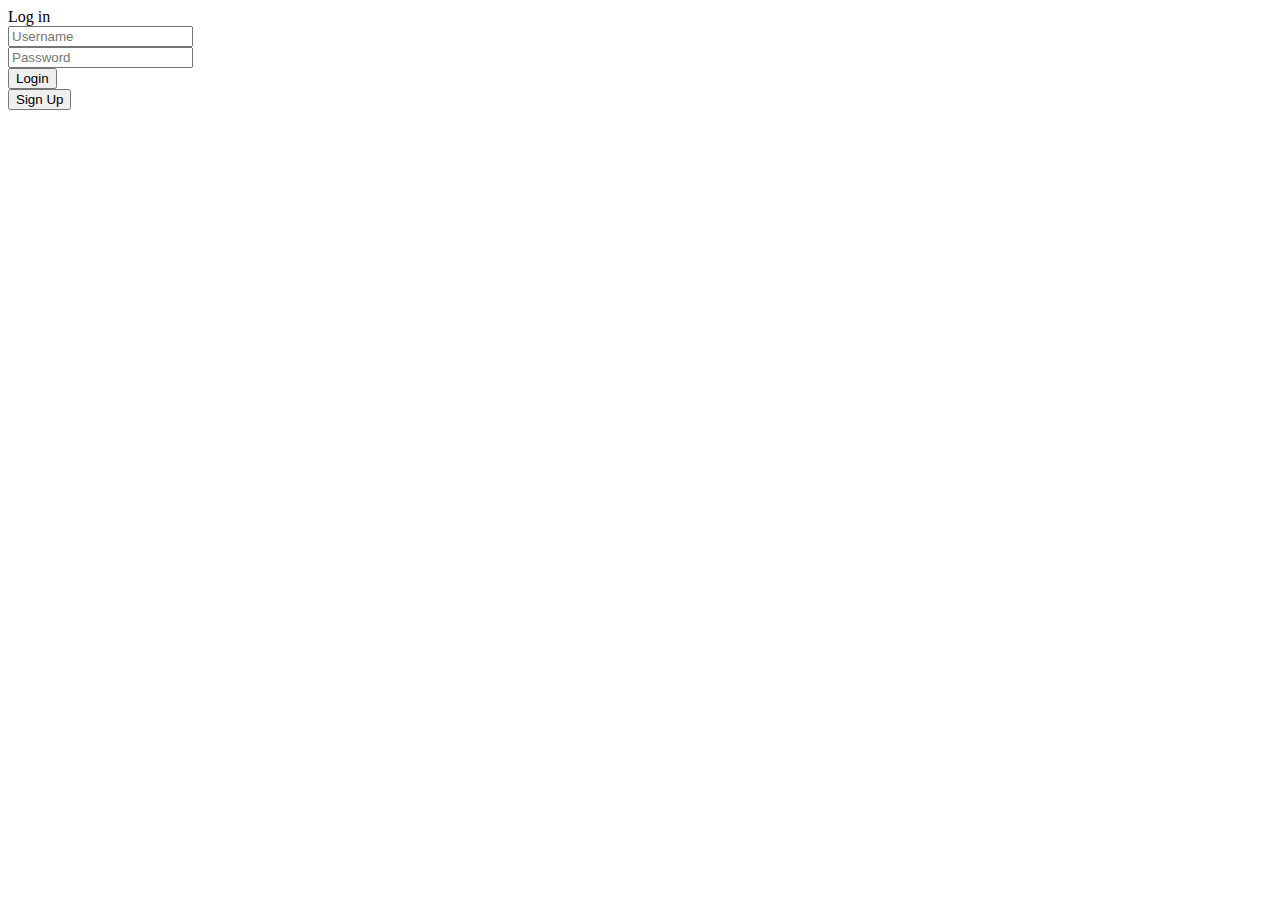
==== src/main/resources/templates/index.html @ e6daa197 "add sign in page" ====
<!DOCTYPE html>
<html lang="en" xmlns:th="http://www.w3.org/1999/xhtml">
<head xmlns:th="http://www.w3.org/1999/xhtml">
	<title>Sign In</title>
	<meta charset="UTF-8">
	<meta name="viewport" content="width=device-width, initial-scale=1">
<!--===============================================================================================-->	
	<link rel="icon" type="image/png" href="http://localhost:63342/bank-system/src/main/resources/static/sign-in/images/icons/favicon.ico"/>
<!--===============================================================================================-->
	<link rel="stylesheet" type="text/css" href="http://localhost:63342/bank-system/src/main/resources/static/sign-in/vendor/bootstrap/css/bootstrap.min.css">
<!--===============================================================================================-->
	<link rel="stylesheet" type="text/css" href="http://localhost:63342/bank-system/main/src/main/resources/static/sign-in/fonts/font-awesome-4.7.0/css/font-awesome.min.css">
<!--===============================================================================================-->
	<link rel="stylesheet" type="text/css" href="http://localhost:63342/bank-system/main/src/main/resources/static/sign-in/fonts/iconic/css/material-design-iconic-font.min.css">
<!--===============================================================================================-->
	<link rel="stylesheet" type="text/css" href="http://localhost:63342/bank-system/src/main/resources/static/sign-in/vendor/animate/animate.css">
<!--===============================================================================================-->	
	<link rel="stylesheet" type="text/css" href="http://localhost:63342/bank-system/src/main/resources/static/sign-in/vendor/css-hamburgers/hamburgers.min.css">
<!--===============================================================================================-->
	<link rel="stylesheet" type="text/css" href="http://localhost:63342/bank-system/src/main/resources/static/sign-in/vendor/animsition/css/animsition.min.css">
<!--===============================================================================================-->
	<link rel="stylesheet" type="text/css" href="http://localhost:63342/bank-system/src/main/resources/static/sign-in/vendor/select2/select2.min.css">
<!--===============================================================================================-->	
	<link rel="stylesheet" type="text/css" href="http://localhost:63342/bank-system/src/main/resources/static/sign-in/vendor/daterangepicker/daterangepicker.css">
<!--===============================================================================================-->
	<link rel="stylesheet" type="text/css" href="http://localhost:63342/bank-system/src/main/resources/static/sign-in/css/util.css">
	<link rel="stylesheet" type="text/css" href="http://localhost:63342/bank-system/src/main/resources/static/sign-in/css/main.css">
<!--===============================================================================================-->
</head>
<body>
	
	<div class="limiter">
		<div class="container-login100" style="background-image: url('http://localhost:63342/bank-system/src/main/resources/static/sign-in/images/bg-01.jpg');">
			<div class="wrap-login100">
				<form class="login100-form validate-form">
					<span class="login100-form-logo">
						<i class="zmdi zmdi-landscape"></i>
					</span>

					<span class="login100-form-title p-b-34 p-t-27">
						Log in
					</span>

					<div class="wrap-input100 validate-input" data-validate = "Enter username">
						<input class="input100" type="text" name="username" placeholder="Username">
						<span class="focus-input100" data-placeholder="&#xf207;"></span>
					</div>

					<div class="wrap-input100 validate-input" data-validate="Enter password">
						<input class="input100" type="password" name="pass" placeholder="Password">
						<span class="focus-input100" data-placeholder="&#xf191;"></span>
					</div>

					<div class="container-login100-form-btn">
						<button class="login100-form-btn" >
							Login
						</button>
					</div>

					<button class="login100-form-btn" >
						Sign Up
					</button>
				</form>
			</div>
		</div>
	</div>
	

	<div id="dropDownSelect1"></div>
	
<!--===============================================================================================-->
	<script src="http://localhost:63342/bank-system/src/main/resources/static/sign-in/vendor/jquery/jquery-3.2.1.min.js"></script>
<!--===============================================================================================-->
	<script src="http://localhost:63342/bank-system/src/main/resources/static/sign-in/vendor/animsition/js/animsition.min.js"></script>
<!--===============================================================================================-->
	<script src="http://localhost:63342/bank-system/src/main/resources/static/sign-in/vendor/bootstrap/js/popper.js"></script>
	<script src="http://localhost:63342/bank-system/src/main/resources/static/sign-in/vendor/bootstrap/js/bootstrap.min.js"></script>
<!--===============================================================================================-->
	<script src="http://localhost:63342/bank-system/src/main/resources/static/sign-in/vendor/select2/select2.min.js"></script>
<!--===============================================================================================-->
	<script src="http://localhost:63342/bank-system/src/main/resources/static/sign-in/vendor/daterangepicker/moment.min.js"></script>
	<script src="http://localhost:63342/bank-system/src/main/resources/static/sign-in/vendor/daterangepicker/daterangepicker.js"></script>
<!--===============================================================================================-->
	<script src="http://localhost:63342/bank-system/src/main/resources/static/sign-in/vendor/countdowntime/countdowntime.js"></script>
<!--===============================================================================================-->
	<script src="http://localhost:63342/bank-system/src/main/resources/static/sign-in/js/main.js"></script>

</body>
</html>
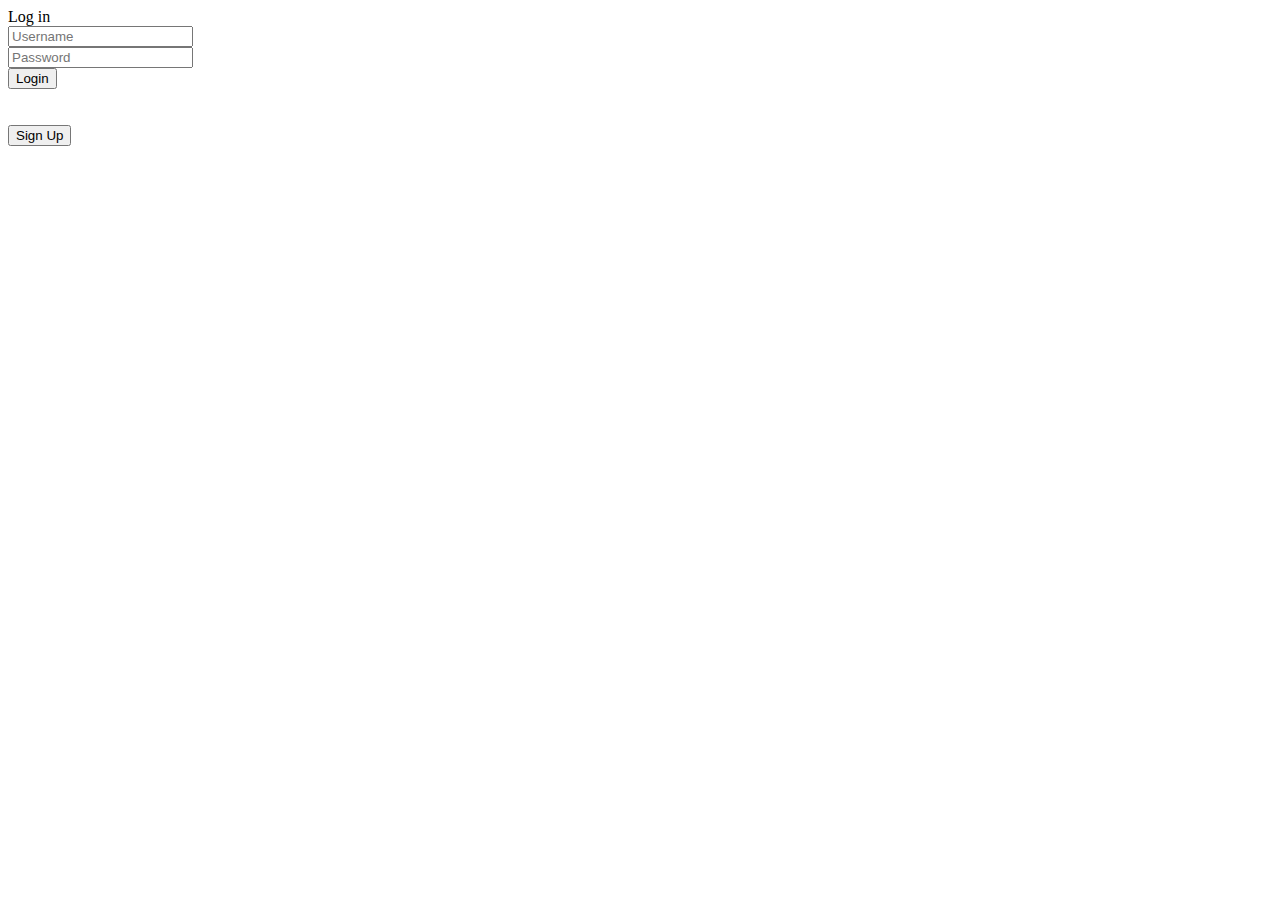
==== commit 19ec5fb8: "created page for sign up and mapped models to db tables" ====
--- a/src/main/resources/templates/index.html
+++ b/src/main/resources/templates/index.html
@@ -5,26 +5,26 @@
 	<meta charset="UTF-8">
 	<meta name="viewport" content="width=device-width, initial-scale=1">
 <!--===============================================================================================-->	
-	<link rel="icon" type="image/png" href="http://localhost:63342/bank-system/src/main/resources/static/sign-in/images/icons/favicon.ico"/>
+	<link rel="icon" type="image/png" href="sign-in/images/icons/favicon.ico"/>
 <!--===============================================================================================-->
-	<link rel="stylesheet" type="text/css" href="http://localhost:63342/bank-system/src/main/resources/static/sign-in/vendor/bootstrap/css/bootstrap.min.css">
+	<link rel="stylesheet" type="text/css" href="sign-in/vendor/bootstrap/css/bootstrap.min.css">
 <!--===============================================================================================-->
-	<link rel="stylesheet" type="text/css" href="http://localhost:63342/bank-system/main/src/main/resources/static/sign-in/fonts/font-awesome-4.7.0/css/font-awesome.min.css">
+	<link rel="stylesheet" type="text/css" href="sign-in/fonts/font-awesome-4.7.0/css/font-awesome.min.css">
 <!--===============================================================================================-->
-	<link rel="stylesheet" type="text/css" href="http://localhost:63342/bank-system/main/src/main/resources/static/sign-in/fonts/iconic/css/material-design-iconic-font.min.css">
+	<link rel="stylesheet" type="text/css" href="sign-in/fonts/iconic/css/material-design-iconic-font.min.css">
 <!--===============================================================================================-->
-	<link rel="stylesheet" type="text/css" href="http://localhost:63342/bank-system/src/main/resources/static/sign-in/vendor/animate/animate.css">
+	<link rel="stylesheet" type="text/css" href="sign-in/vendor/animate/animate.css">
 <!--===============================================================================================-->	
-	<link rel="stylesheet" type="text/css" href="http://localhost:63342/bank-system/src/main/resources/static/sign-in/vendor/css-hamburgers/hamburgers.min.css">
+	<link rel="stylesheet" type="text/css" href="sign-in/vendor/css-hamburgers/hamburgers.min.css">
 <!--===============================================================================================-->
-	<link rel="stylesheet" type="text/css" href="http://localhost:63342/bank-system/src/main/resources/static/sign-in/vendor/animsition/css/animsition.min.css">
+	<link rel="stylesheet" type="text/css" href="sign-in/vendor/animsition/css/animsition.min.css">
 <!--===============================================================================================-->
-	<link rel="stylesheet" type="text/css" href="http://localhost:63342/bank-system/src/main/resources/static/sign-in/vendor/select2/select2.min.css">
+	<link rel="stylesheet" type="text/css" href="sign-in/vendor/select2/select2.min.css">
 <!--===============================================================================================-->	
-	<link rel="stylesheet" type="text/css" href="http://localhost:63342/bank-system/src/main/resources/static/sign-in/vendor/daterangepicker/daterangepicker.css">
+	<link rel="stylesheet" type="text/css" href="sign-in/vendor/daterangepicker/daterangepicker.css">
 <!--===============================================================================================-->
-	<link rel="stylesheet" type="text/css" href="http://localhost:63342/bank-system/src/main/resources/static/sign-in/css/util.css">
-	<link rel="stylesheet" type="text/css" href="http://localhost:63342/bank-system/src/main/resources/static/sign-in/css/main.css">
+	<link rel="stylesheet" type="text/css" href="sign-in/css/util.css">
+	<link rel="stylesheet" type="text/css" href="sign-in/css/main.css">
 <!--===============================================================================================-->
 </head>
 <body>
@@ -32,7 +32,7 @@
 	<div class="limiter">
 		<div class="container-login100" style="background-image: url('http://localhost:63342/bank-system/src/main/resources/static/sign-in/images/bg-01.jpg');">
 			<div class="wrap-login100">
-				<form class="login100-form validate-form">
+				<form class="login100-form validate-form" th:action="@{/index}" method="post">
 					<span class="login100-form-logo">
 						<i class="zmdi zmdi-landscape"></i>
 					</span>
@@ -42,24 +42,30 @@
 					</span>
 
 					<div class="wrap-input100 validate-input" data-validate = "Enter username">
-						<input class="input100" type="text" name="username" placeholder="Username">
-						<span class="focus-input100" data-placeholder="&#xf207;"></span>
+                        <label>
+                            <input class="input100" type="text" name="username" placeholder="Username" roleId="username">
+                        </label>
+                        <span class="focus-input100" data-placeholder="&#xf207;"></span>
 					</div>
 
 					<div class="wrap-input100 validate-input" data-validate="Enter password">
-						<input class="input100" type="password" name="pass" placeholder="Password">
-						<span class="focus-input100" data-placeholder="&#xf191;"></span>
+                        <label>
+                            <input class="input100" type="password" name="pass" placeholder="Password">
+                        </label>
+                        <span class="focus-input100" data-placeholder="&#xf191;"></span>
 					</div>
 
 					<div class="container-login100-form-btn">
 						<button class="login100-form-btn" >
 							Login
 						</button>
+					</div><br><br>
+
+					<div class="container-login100-form-btn">
+						<button class="login100-form-btn" type="button" onclick="window.location.href='/sign-up'">
+							Sign Up
+						</button>
 					</div>
-
-					<button class="login100-form-btn" >
-						Sign Up
-					</button>
 				</form>
 			</div>
 		</div>
@@ -69,21 +75,21 @@
 	<div id="dropDownSelect1"></div>
 	
 <!--===============================================================================================-->
-	<script src="http://localhost:63342/bank-system/src/main/resources/static/sign-in/vendor/jquery/jquery-3.2.1.min.js"></script>
+	<script src="sign-in/vendor/jquery/jquery-3.2.1.min.js"></script>
 <!--===============================================================================================-->
-	<script src="http://localhost:63342/bank-system/src/main/resources/static/sign-in/vendor/animsition/js/animsition.min.js"></script>
+	<script src="sign-in/vendor/animsition/js/animsition.min.js"></script>
 <!--===============================================================================================-->
-	<script src="http://localhost:63342/bank-system/src/main/resources/static/sign-in/vendor/bootstrap/js/popper.js"></script>
-	<script src="http://localhost:63342/bank-system/src/main/resources/static/sign-in/vendor/bootstrap/js/bootstrap.min.js"></script>
+	<script src="sign-in/vendor/bootstrap/js/popper.js"></script>
+	<script src="sign-in/vendor/bootstrap/js/bootstrap.min.js"></script>
 <!--===============================================================================================-->
-	<script src="http://localhost:63342/bank-system/src/main/resources/static/sign-in/vendor/select2/select2.min.js"></script>
+	<script src="sign-in/vendor/select2/select2.min.js"></script>
 <!--===============================================================================================-->
-	<script src="http://localhost:63342/bank-system/src/main/resources/static/sign-in/vendor/daterangepicker/moment.min.js"></script>
-	<script src="http://localhost:63342/bank-system/src/main/resources/static/sign-in/vendor/daterangepicker/daterangepicker.js"></script>
+	<script src="sign-in/vendor/daterangepicker/moment.min.js"></script>
+	<script src="sign-in/vendor/daterangepicker/daterangepicker.js"></script>
 <!--===============================================================================================-->
-	<script src="http://localhost:63342/bank-system/src/main/resources/static/sign-in/vendor/countdowntime/countdowntime.js"></script>
+	<script src="sign-in/vendor/countdowntime/countdowntime.js"></script>
 <!--===============================================================================================-->
-	<script src="http://localhost:63342/bank-system/src/main/resources/static/sign-in/js/main.js"></script>
+	<script src="sign-in/js/main.js"></script>
 
 </body>
 </html>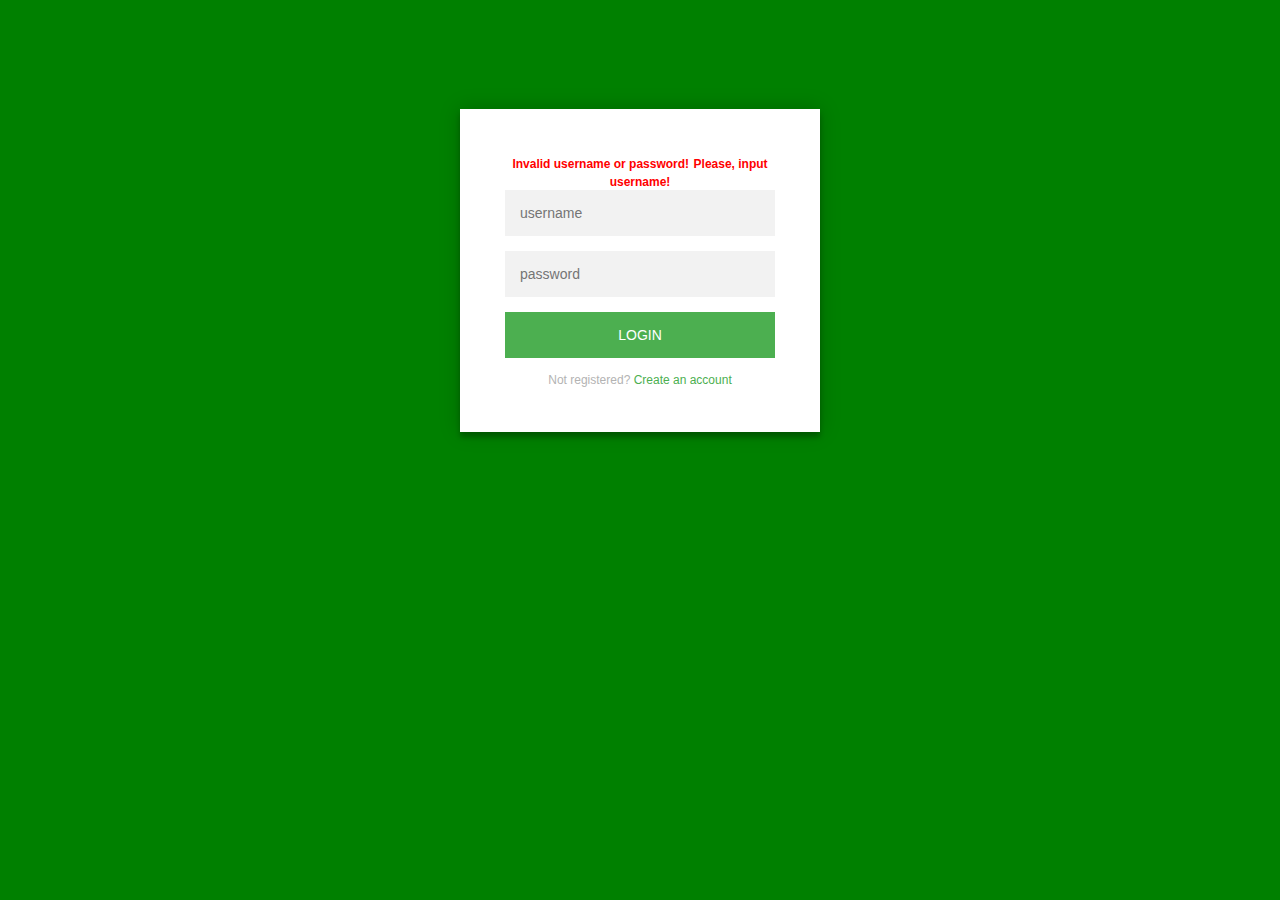
==== commit 294ea19a: "add authorization and authentication" ====
--- a/src/main/resources/templates/index.html
+++ b/src/main/resources/templates/index.html
@@ -3,93 +3,119 @@
 <head xmlns:th="http://www.w3.org/1999/xhtml">
 	<title>Sign In</title>
 	<meta charset="UTF-8">
-	<meta name="viewport" content="width=device-width, initial-scale=1">
-<!--===============================================================================================-->	
-	<link rel="icon" type="image/png" href="sign-in/images/icons/favicon.ico"/>
-<!--===============================================================================================-->
-	<link rel="stylesheet" type="text/css" href="sign-in/vendor/bootstrap/css/bootstrap.min.css">
-<!--===============================================================================================-->
-	<link rel="stylesheet" type="text/css" href="sign-in/fonts/font-awesome-4.7.0/css/font-awesome.min.css">
-<!--===============================================================================================-->
-	<link rel="stylesheet" type="text/css" href="sign-in/fonts/iconic/css/material-design-iconic-font.min.css">
-<!--===============================================================================================-->
-	<link rel="stylesheet" type="text/css" href="sign-in/vendor/animate/animate.css">
-<!--===============================================================================================-->	
-	<link rel="stylesheet" type="text/css" href="sign-in/vendor/css-hamburgers/hamburgers.min.css">
-<!--===============================================================================================-->
-	<link rel="stylesheet" type="text/css" href="sign-in/vendor/animsition/css/animsition.min.css">
-<!--===============================================================================================-->
-	<link rel="stylesheet" type="text/css" href="sign-in/vendor/select2/select2.min.css">
-<!--===============================================================================================-->	
-	<link rel="stylesheet" type="text/css" href="sign-in/vendor/daterangepicker/daterangepicker.css">
-<!--===============================================================================================-->
-	<link rel="stylesheet" type="text/css" href="sign-in/css/util.css">
-	<link rel="stylesheet" type="text/css" href="sign-in/css/main.css">
-<!--===============================================================================================-->
+	<style>
+		.login-page {
+			width: 360px;
+			padding: 8% 0 0;
+			margin: auto;
+		}
+		.form {
+			position: relative;
+			z-index: 1;
+			background: #FFFFFF;
+			max-width: 360px;
+			margin: 0 auto 100px;
+			padding: 45px;
+			text-align: center;
+			box-shadow: 0 0 20px 0 rgba(0, 0, 0, 0.2), 0 5px 5px 0 rgba(0, 0, 0, 0.24);
+		}
+		.form input {
+			font-family: "Roboto", sans-serif;
+			outline: 0;
+			background: #f2f2f2;
+			width: 100%;
+			border: 0;
+			margin: 0 0 15px;
+			padding: 15px;
+			box-sizing: border-box;
+			font-size: 14px;
+		}
+		.form button {
+			font-family: "Roboto", sans-serif;
+			text-transform: uppercase;
+			outline: 0;
+			background: #4CAF50;
+			width: 100%;
+			border: 0;
+			padding: 15px;
+			color: #FFFFFF;
+			font-size: 14px;
+			-webkit-transition: all 0.3 ease;
+			transition: all 0.3 ease;
+			cursor: pointer;
+		}
+		.form button:hover,.form button:active,.form button:focus {
+			background: #43A047;
+		}
+		.form .message {
+			margin: 15px 0 0;
+			color: #b3b3b3;
+			font-size: 12px;
+		}
+		.form .message a {
+			color: #4CAF50;
+			text-decoration: none;
+		}
+		.form .register-form {
+			display: none;
+		}
+		.container {
+			position: relative;
+			z-index: 1;
+			max-width: 300px;
+			margin: 0 auto;
+		}
+		.container:before, .container:after {
+			content: "";
+			display: block;
+			clear: both;
+		}
+		.container .info {
+			margin: 50px auto;
+			text-align: center;
+		}
+		.container .info h1 {
+			margin: 0 0 15px;
+			padding: 0;
+			font-size: 36px;
+			font-weight: 300;
+			color: #1a1a1a;
+		}
+		.container .info span {
+			color: #4d4d4d;
+			font-size: 12px;
+		}
+		.container .info span a {
+			color: #000000;
+			text-decoration: none;
+		}
+		.container .info span .fa {
+			color: #EF3B3A;
+		}
+		body {
+			background: green;
+			font-family: "Roboto", sans-serif;
+			-webkit-font-smoothing: antialiased;
+			-moz-osx-font-smoothing: grayscale;
+		}
+		.errorMessage {
+			color: red;
+			font-size: 12px;
+		}
+	</style>
 </head>
 <body>
-	
-	<div class="limiter">
-		<div class="container-login100" style="background-image: url('http://localhost:63342/bank-system/src/main/resources/static/sign-in/images/bg-01.jpg');">
-			<div class="wrap-login100">
-				<form class="login100-form validate-form" th:action="@{/index}" method="post">
-					<span class="login100-form-logo">
-						<i class="zmdi zmdi-landscape"></i>
-					</span>
-
-					<span class="login100-form-title p-b-34 p-t-27">
-						Log in
-					</span>
-
-					<div class="wrap-input100 validate-input" data-validate = "Enter username">
-                        <label>
-                            <input class="input100" type="text" name="username" placeholder="Username" roleId="username">
-                        </label>
-                        <span class="focus-input100" data-placeholder="&#xf207;"></span>
-					</div>
-
-					<div class="wrap-input100 validate-input" data-validate="Enter password">
-                        <label>
-                            <input class="input100" type="password" name="pass" placeholder="Password">
-                        </label>
-                        <span class="focus-input100" data-placeholder="&#xf191;"></span>
-					</div>
-
-					<div class="container-login100-form-btn">
-						<button class="login100-form-btn" >
-							Login
-						</button>
-					</div><br><br>
-
-					<div class="container-login100-form-btn">
-						<button class="login100-form-btn" type="button" onclick="window.location.href='/sign-up'">
-							Sign Up
-						</button>
-					</div>
-				</form>
-			</div>
+	<div class="login-page">
+		<div class="form">
+			<label class="errorMessage" th:if="${param.error}"><strong>Invalid username or password!</strong></label>
+			<label class="errorMessage" th:if="${emptyUsername}"><strong>Please, input username!</strong></label>
+			<form class="login-form" th:action="@{/index}" method="post">
+				<input type="text" placeholder="username" name="username"/>
+				<input type="password" placeholder="password" name="password"/>
+				<button type="submit">login</button>
+				<p class="message">Not registered? <a href="/showForm">Create an account</a></p>
+			</form>
 		</div>
-	</div>
-	
-
-	<div id="dropDownSelect1"></div>
-	
-<!--===============================================================================================-->
-	<script src="sign-in/vendor/jquery/jquery-3.2.1.min.js"></script>
-<!--===============================================================================================-->
-	<script src="sign-in/vendor/animsition/js/animsition.min.js"></script>
-<!--===============================================================================================-->
-	<script src="sign-in/vendor/bootstrap/js/popper.js"></script>
-	<script src="sign-in/vendor/bootstrap/js/bootstrap.min.js"></script>
-<!--===============================================================================================-->
-	<script src="sign-in/vendor/select2/select2.min.js"></script>
-<!--===============================================================================================-->
-	<script src="sign-in/vendor/daterangepicker/moment.min.js"></script>
-	<script src="sign-in/vendor/daterangepicker/daterangepicker.js"></script>
-<!--===============================================================================================-->
-	<script src="sign-in/vendor/countdowntime/countdowntime.js"></script>
-<!--===============================================================================================-->
-	<script src="sign-in/js/main.js"></script>
-
+</div>
 </body>
 </html>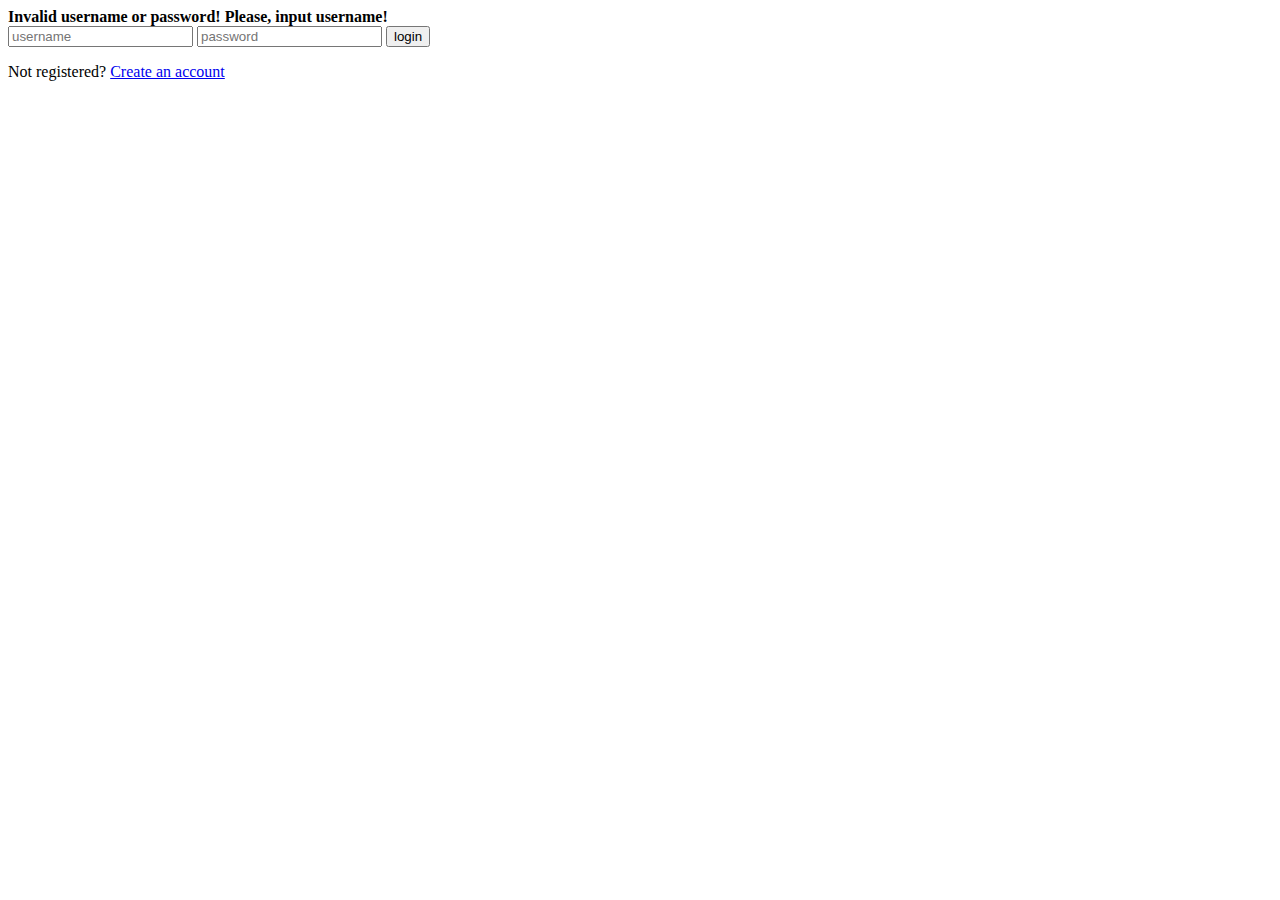
==== commit ae925198: "add user front page" ====
--- a/src/main/resources/templates/index.html
+++ b/src/main/resources/templates/index.html
@@ -3,106 +3,7 @@
 <head xmlns:th="http://www.w3.org/1999/xhtml">
 	<title>Sign In</title>
 	<meta charset="UTF-8">
-	<style>
-		.login-page {
-			width: 360px;
-			padding: 8% 0 0;
-			margin: auto;
-		}
-		.form {
-			position: relative;
-			z-index: 1;
-			background: #FFFFFF;
-			max-width: 360px;
-			margin: 0 auto 100px;
-			padding: 45px;
-			text-align: center;
-			box-shadow: 0 0 20px 0 rgba(0, 0, 0, 0.2), 0 5px 5px 0 rgba(0, 0, 0, 0.24);
-		}
-		.form input {
-			font-family: "Roboto", sans-serif;
-			outline: 0;
-			background: #f2f2f2;
-			width: 100%;
-			border: 0;
-			margin: 0 0 15px;
-			padding: 15px;
-			box-sizing: border-box;
-			font-size: 14px;
-		}
-		.form button {
-			font-family: "Roboto", sans-serif;
-			text-transform: uppercase;
-			outline: 0;
-			background: #4CAF50;
-			width: 100%;
-			border: 0;
-			padding: 15px;
-			color: #FFFFFF;
-			font-size: 14px;
-			-webkit-transition: all 0.3 ease;
-			transition: all 0.3 ease;
-			cursor: pointer;
-		}
-		.form button:hover,.form button:active,.form button:focus {
-			background: #43A047;
-		}
-		.form .message {
-			margin: 15px 0 0;
-			color: #b3b3b3;
-			font-size: 12px;
-		}
-		.form .message a {
-			color: #4CAF50;
-			text-decoration: none;
-		}
-		.form .register-form {
-			display: none;
-		}
-		.container {
-			position: relative;
-			z-index: 1;
-			max-width: 300px;
-			margin: 0 auto;
-		}
-		.container:before, .container:after {
-			content: "";
-			display: block;
-			clear: both;
-		}
-		.container .info {
-			margin: 50px auto;
-			text-align: center;
-		}
-		.container .info h1 {
-			margin: 0 0 15px;
-			padding: 0;
-			font-size: 36px;
-			font-weight: 300;
-			color: #1a1a1a;
-		}
-		.container .info span {
-			color: #4d4d4d;
-			font-size: 12px;
-		}
-		.container .info span a {
-			color: #000000;
-			text-decoration: none;
-		}
-		.container .info span .fa {
-			color: #EF3B3A;
-		}
-		body {
-			background: green;
-			font-family: "Roboto", sans-serif;
-			-webkit-font-smoothing: antialiased;
-			-moz-osx-font-smoothing: grayscale;
-		}
-		.errorMessage {
-			color: red;
-			font-size: 12px;
-		}
-	</style>
+	<link rel="stylesheet" href="http://localhost:63342/bank-system/src/main/resources/static/sign-in/signIn.css">
 </head>
 <body>
 	<div class="login-page">
